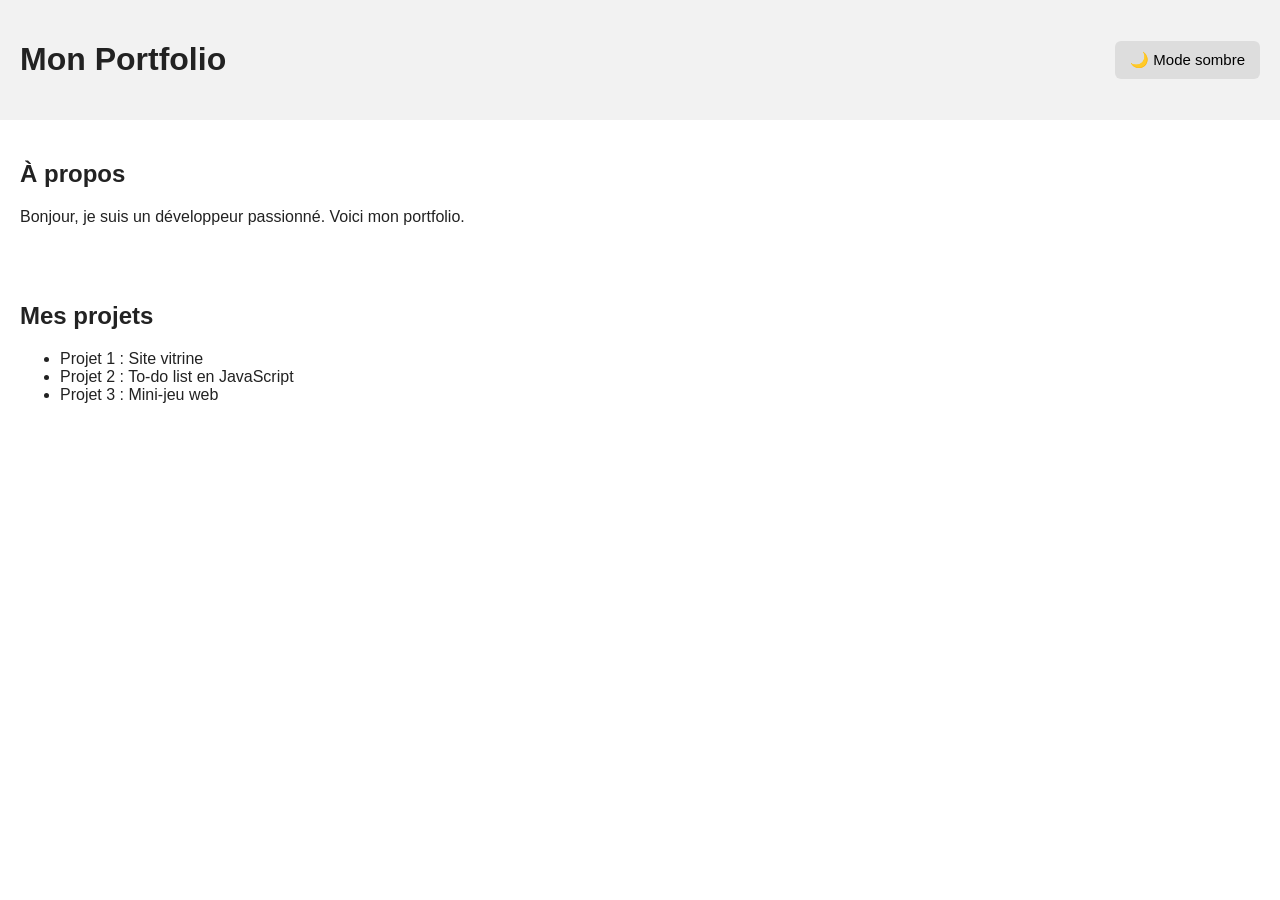
==== TP/Day 5/dark-mode/index.html @ 9f4061ac "Correction du 'TP 11 — Persistence de données' #1 Partie 1 – Sauvegarde du mode préféré de l’utilisa" ====
<!DOCTYPE html>
<html lang="fr">
<head>
    <meta charset="UTF-8">
    <meta name="viewport" content="width=device-width, initial-scale=1.0">
    <title>Mon Portfolio</title>
    <link rel="stylesheet" href="style.css">
</head>
<body>

    <header>
        <h1>Mon Portfolio</h1>
        <button id="theme-toggle">🌙 Mode sombre</button>
    </header>

    <section class="about">
        <h2>À propos</h2>
        <p>
            Bonjour, je suis un développeur passionné. Voici mon portfolio.
        </p>
    </section>

    <section class="projects">
        <h2>Mes projets</h2>
        <ul>
            <li>Projet 1 : Site vitrine</li>
            <li>Projet 2 : To-do list en JavaScript</li>
            <li>Projet 3 : Mini-jeu web</li>
        </ul>
    </section>

    <script src="script.js"></script>
</body>
</html>
---- TP/Day 5/dark-mode/style.css ----
/* ===== VARIABLES PAR DÉFAUT (MODE CLAIR) ===== */
:root {
    --bg-color: #ffffff;
    --text-color: #222222;
    --header-bg: #f2f2f2;
    --button-bg: #dddddd;
}

/* ===== THÈME SOMBRE ===== */
body.dark {
    --bg-color: #181818;
    --text-color: #f5f5f5;
    --header-bg: #242424;
    --button-bg: #333333;
}

/* ===== STYLE GLOBAL ===== */
body {
    background-color: var(--bg-color);
    color: var(--text-color);
    font-family: Arial, sans-serif;
    margin: 0;
    transition: background 0.3s, color 0.3s;
}

header {
    background-color: var(--header-bg);
    padding: 20px;
    display: flex;
    justify-content: space-between;
    align-items: center;
}

button {
    background-color: var(--button-bg);
    border: none;
    padding: 10px 15px;
    cursor: pointer;
    border-radius: 6px;
    font-size: 15px;
    transition: background 0.3s;
}

button:hover {
    opacity: 0.8;
}

section {
    padding: 20px;
}
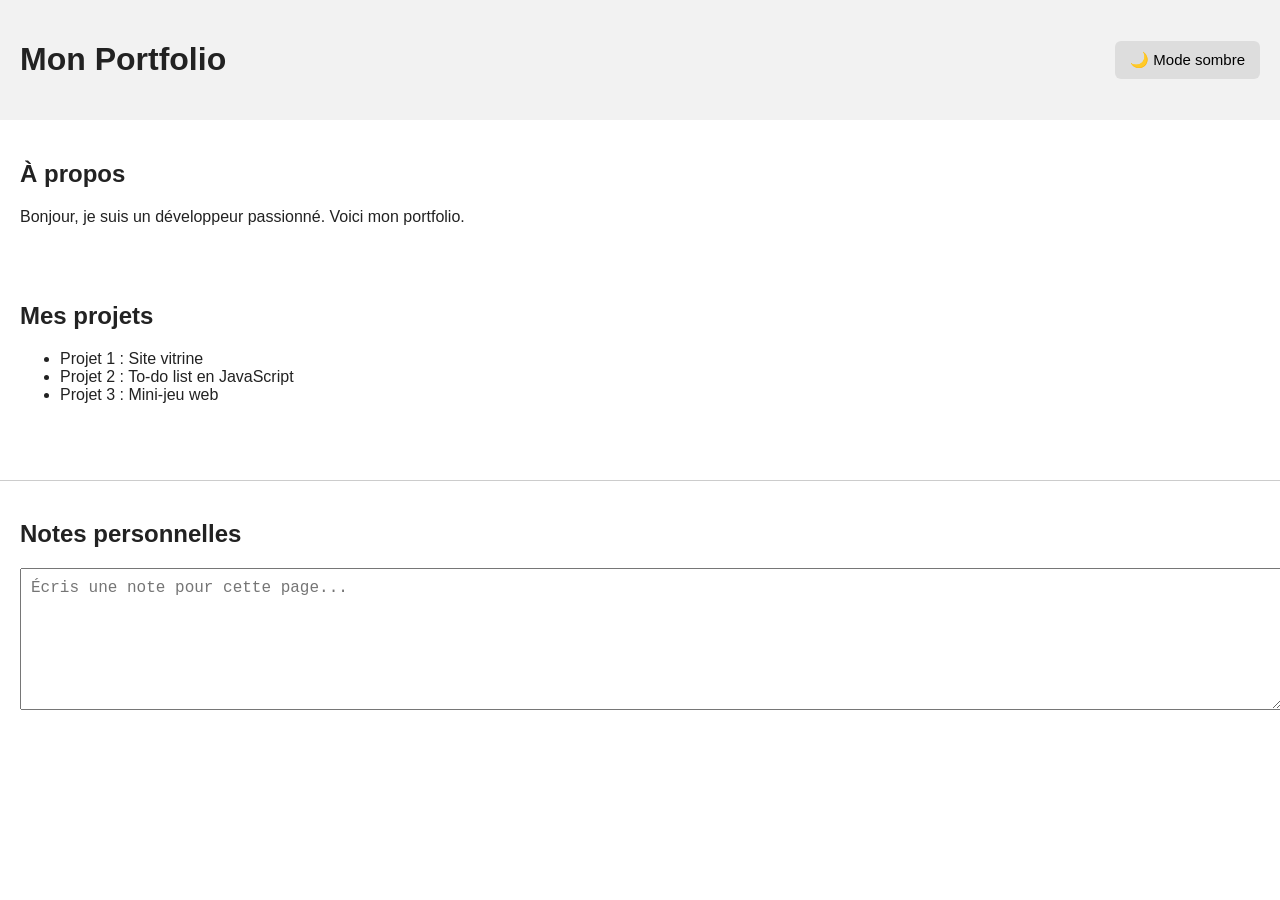
==== commit f8fd4527: "Correction du 'TP 11 — Persistence de données' #2 Partie 2 – Ajout d’une section notes en local" ====
--- a/TP/Day 5/dark-mode/index.html
+++ b/TP/Day 5/dark-mode/index.html
@@ -29,6 +29,11 @@
         </ul>
     </section>
 
+    <section class="notes-section">
+        <h2>Notes personnelles</h2>
+        <textarea id="notes-area" placeholder="Écris une note pour cette page..."></textarea>
+    </section>
+
     <script src="script.js"></script>
 </body>
 </html>
--- a/TP/Day 5/dark-mode/style.css
+++ b/TP/Day 5/dark-mode/style.css
@@ -48,3 +48,17 @@
 section {
     padding: 20px;
 }
+
+.notes-section {
+    margin-top: 40px;
+    padding: 20px;
+    border-top: 1px solid #ccc;
+}
+
+#notes-area {
+    width: 100%;
+    height: 120px;
+    padding: 10px;
+    font-size: 16px;
+    resize: vertical;
+}
